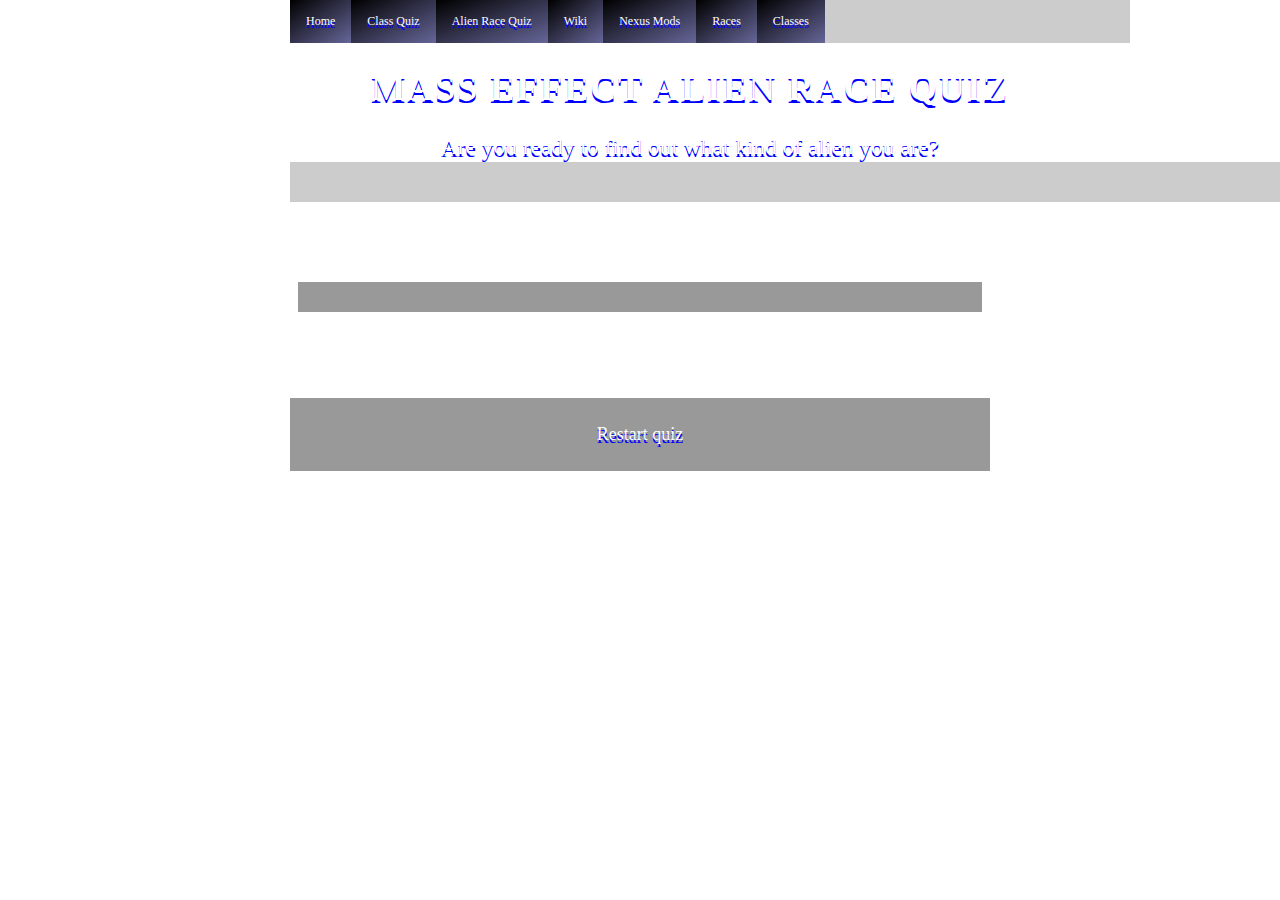
==== class/index.html @ 4fac1df6 "Add files via upload" ====
<!DOCTYPE html>
<html lang="en" >
<head>
  <meta charset="UTF-8">
  <title>Mass Effect Class Quiz</title>
  <link rel='stylesheet' href='https://fonts.googleapis.com/css?family=Karla|Londrina+Sketch|Megrim|Special+Elite|Press+Start+2P|Bangers'><link rel="stylesheet" href="./style.css">
  <script ref="script.js"></script>
</head>

<body>

    <ul>
      <li><a href="https://masseffectquiz.com">Home</a></li>
      <li><a href="https://masseffectquiz.com/classquiz.html">Class Quiz</a></li>
      <li><a href="https://masseffectquiz.com/racequiz.html">Alien Race Quiz</a></li>
      <li><a href="https://masseffect.fandom.com/wiki/Mass_Effect_Wiki">Wiki</a></li>
      <li class="dropdown">
        <a href="javascript:void(0)" class="dropbtn">Nexus Mods</a>
        <div class="dropdown-content">
          <a href="https://www.nexusmods.com/masseffect">Mass Effect</a>
          <a href="https://www.nexusmods.com/masseffect2">Mass Effect 2</a>
          <a href="https://www.nexusmods.com/masseffect3">Mass Effect 3</a>
          <a href="https://www.nexusmods.com/masseffectlegendaryedition">Mass Effect LE</a>
          <a href="https://www.nexusmods.com/masseffectandromeda">Mass Effect Andromeda</a>
        </div>
      </li>
      <li class="dropdown">
        <a href="javascript:void(0)" class="dropbtn">Races</a>
        <div class="dropdown-content">
          <a href="https://masseffect.fandom.com/wiki/Human">Humans</a>
          <a href="https://masseffect.fandom.com/wiki/Asari">Asari</a>
          <a href="https://masseffect.fandom.com/wiki/Turian">Turians</a>
          <a href="https://masseffect.fandom.com/wiki/Salarian">Salarians</a>
          <a href="https://masseffect.fandom.com/wiki/Krogan">Krogan</a>
          <a href="https://masseffect.fandom.com/wiki/Quarian">Quarians</a>
          <a href="https://masseffect.fandom.com/wiki/Batarian">Batarians</a>
          <a href="https://masseffect.fandom.com/wiki/Volus">Volus</a>
          <a href="https://masseffect.fandom.com/wiki/Rachni">Rachni</a>
          <a href="https://masseffect.fandom.com/wiki/Geth">Geth</a>
        </div>
      </li>
      <li class="dropdown">
        <a href="javascript:void(0)" class="dropbtn">Classes</a>
        <div class="dropdown-content">
          <a href="https://masseffect.fandom.com/wiki/Soldier">Soldiers</a>
          <a href="https://masseffect.fandom.com/wiki/Engineer">Engineers</a>
          <a href="https://masseffect.fandom.com/wiki/Adept">Adepts</a>
          <a href="https://masseffect.fandom.com/wiki/Infiltrator">Infiltrators</a>
          <a href="https://masseffect.fandom.com/wiki/Vanguard">Vanguards</a>
          <a href="https://masseffect.fandom.com/wiki/Sentinel">Sentinels</a>
        </div>
      </li>
    </ul>
    <div id="quiz">
      <h1> Mass Effect Alien Race Quiz</h1>
      <div id="questions">Are you ready to find out what kind of alien you are?</div>
      <ul id="answers">
      </ul>
      <button id="button" class="button">Start quiz</button>
    </div>
    <a>
      <div id="results">
        <h1>Congratulations, you are:</h1>
        <br>
        <div id="img1"></div>
        <br>
        <div id="img2"></div>
      </div>
      <p><span id="topScore"></span></p>
    </a>
    <br>
    <br>
    <p><a href="javascript:window.location.href=window.location.href">Restart quiz</a></p>
    <div id="error">
      <p>There was an error. Please try again</p>
    </div>
    <br>
    <br>
    <br>
    <br>
    <br>
    <br>
    <br>
    <br>
    <div id="disqus_thread"></div>
    <script>
      (function() { // DON'T EDIT BELOW THIS LINE
        var d = document,
          s = d.createElement('script');
        s.src = 'https://https-oljoph-github-io-joseph.disqus.com/embed.js';
        s.setAttribute('data-timestamp', +new Date());
        (d.head || d.body).appendChild(s);
      })();

    </script>
    <noscript>Please enable JavaScript to view the <a href="https://disqus.com/?ref_noscript">comments powered by Disqus.</a></noscript>
    <script id="dsq-count-scr" src="//https-oljoph-github-io-joseph.disqus.com/count.js" async></script>

  </body>

</html>
<!-- partial -->
<script src="./script.js"></script>

</body>
---- class/style.css ----
@font-face {
  font-family: massEffect;
  src: url('https://unsmiley.github.io/me123.woff');
}

html {
  height: 100%;
}

body {
  font-family: massEffect;
  height: 100%;
  margin: 0;
  background-repeat: no-repeat;
  background-attachment: fixed;
  background-image: url('https://stsci-opo.org/STScI-01GA6KKWG229B16K4Q38CH3BXS.png');
  filter: progid:DXImageTransform.Microsoft.gradient(startColorstr="#91c1d1",
      endColorstr="#91d1c1",
      GradientType=0);
  text-align: center;
  color: #fff;
}

h1 {
  font-family: 'massEffect';
  letter-spacing: 2px;
  text-transform: uppercase;
  font-size: 2em;
}

#quiz {
  font-family: 'massEffect';
  width: 800px;
  margin: auto;
}

#questions {
  font-size: 1.3em;
}

#answers {
  list-style-type: none;
  margin: 2px 0 0 0;
  padding: 20px;
  letter-spacing: 2px;
  text-align: center;
}

#answers li {
  float: left;
  /*margin:0 5px 0 0;*/
  margin: 0px 15px 15px 0px;
  /*for determining distance between answers */
  width: 250px;
  height: 220px;
  border: 2px orange solid;
  position: relative;
  padding: 15px;
}

#answers label,
#answers input {
  display: block;
  position: absolute;
  top: 0;
  left: 0;
  right: 0;
  bottom: 0;
  font-size: 14px;
  padding: 10px;
}

#answers input[type="radio"] {
  opacity: 0.011;
  z-index: 100;
}

#answers input[type="radio"]:checked+label {
  opacity: 1;
}

#answers label {
  padding: 5px;
  cursor: pointer;
  z-index: 90;
  opacity: 0.7;
  transition: opacity 0.2s linear;
}

#answers label:hover {
  opacity: 1;
}

.button {
  border: 2px solid #fff;
  margin: 0.5em;
  padding: 0.5em;
  display: inline-block;
  background-color: transparent;
  text-transform: uppercase;
  padding: 10px;
  color: #fff;
  font-family: 'massEffect';
}

.button:hover {
  cursor: pointer;
}

#results {
  display: none;
}

#error {
  display: none;
}

/*GEOCITIES WEBPAGE STYLES */
/* infiltrator styles */
.infiltrator {
  font-family: "massEffect";
  font-size: 1.4em;
  text-align: center;
  color: white;
}

.infiltrator h1 {
  font-size: 1.4em;
  font-family: "massEffect";
}

@keyframes blinker {
  50% {
    opacity: 0;
  }
}

.infiltrator a {
  color: yellow;
  margin: 0 10px 0 20px;
}

.infiltrator a:hover {
  background-color: blue;
}

.infiltrator a:before {
  margin-right: 10px;
}

.infiltrator div[id^='img'] {
  margin-right: 10px;
  width: 200px;
  display: inline-block;
}

.infiltrator #img1 {
  content: url('https://static.wikia.nocookie.net/masseffect/images/a/aa/Infiltrator-Guide.png');
}

.infiltrator #img2 {
  content: url('https://static.wikia.nocookie.net/masseffect/images/3/3f/Infiltratorclasstransp.png');
}

.infiltrator div[id^='affiliate'] {
  width: 100px;
  margin-right: -10px;
  display: inline-block;
}

/* sentinel styles */

.sentinel {
  font-family: "massEffect";
  font-size: 1.4em;
  text-align: center;
  color: white;
}

.sentinel h1 {
  font-size: 1.4em;
  font-family: "massEffect";
}

@keyframes blinker {
  50% {
    opacity: 0;
  }
}

.sentinel a {
  color: darkgrey;
  margin: 0 10px 0 20px;
}


.sentinel a:before {
  content: url('https://web.archive.org/web/20091023163201/http://geocities.com/warhawkuac/doom/doomskullcursor.gif');
  margin-right: 10px;
}

.sentinel div[id^='img'] {
  margin-right: 10px;
  width: 200px;
  display: inline-block;
}

.sentinel #img1 {
  content: url('https://static.wikia.nocookie.net/masseffect/images/d/d5/Sentinel-Guide.png');
  margin: auto;
}

.sentinel #img2 {
  content: url('https://static.wikia.nocookie.net/masseffect/images/2/2c/Sentinel_Class_Image_ME_LE.png/');
  margin: auto;
}

.sentinel div[id^='affiliate'] {
  width: 100px;
  margin-right: -10px;
  display: inline-block;
  border: red solid;
}

/* vanguard styles */

.vanguard {
  font-family: "massEffect";
  font-size: 1.4em;
  text-align: center;
  color: white;
}

.vanguard h1 {
  font-size: 1.4em;
  font-family: 'massEffect';
}

@keyframes blinker {
  50% {
    opacity: 0;
  }
}

.vanguard a {
  color: darkorange;
  margin: 0 10px 0 20px;
}

.vanguard a:hover {
  background-color: green;
  cursor: url(https://web.archive.org/web/20091027003810/http://ca.geocities.com/EverlastingIllusions/Miscellanous/Cursor9.gif), auto;
}

.vanguard a:before {
  content: url('https://web.archive.org/web/20090829195701/http://geocities.com/Athens/Parthenon/5567/dotdance.gif');
  margin-right: 10px;
}

.vanguard div[id^='img'] {
  margin-right: 10px;
  width: 200px;
  display: inline-block;
}

.vanguard #img1 {
  content: url('https://static.wikia.nocookie.net/masseffect/images/4/42/Vanguard-Guide.png');
}

.vanguard #img2 {
  content: url('https://static.wikia.nocookie.net/masseffect/images/0/01/Vanguard_Class_Image_ME_LE.png');
}

.vanguard div[id^='affiliate'] {
  width: 100px;
  margin-right: -10px;
  display: inline-block;
}

/* soldier styles */

.soldier {
  font-family: "massEffect";
  font-size: 1.4em;
  text-align: center;
  color: white;
}

.soldier h1 {
  font-size: 1.4em;
  font-family: "massEffect";
}

@keyframes blinker {
  50% {
    opacity: 0;
  }
}

.soldier h1 {
  font-size: 1.4em;
  font-family: 'massEffect';
}

@keyframes blinker {
  50% {
    opacity: 0;
  }
}

.soldier a {
  color: gold;
  margin: 0 10px 0 20px;
}

.soldier a:hover {
  background-color: olive;
}

.soldier a:before {
  margin-right: 10px;
}

.soldier div[id^='img'] {
  margin-right: 10px;
  width: 200px;
  display: inline-block;
}

.soldier #img1 {
  content: url('https://static.wikia.nocookie.net/masseffect/images/2/21/Soldier-Guide.png');
}

.soldier #img2 {
  content: url('https://static.wikia.nocookie.net/masseffect/images/7/70/Soldier_Class_Image_ME_LE.png/');
}


.soldier div[id^='affiliate'] {
  width: 100px;
  margin-right: -10px;
  display: inline-block;
  border: cyan solid;
}


/* engineer styles */

.engineer {
  font-family: "massEffect";
  font-size: 1.4em;
  text-align: center;
  color: white;
}

.engineer h1 {
  font-size: 1.4em;
  font-family: "massEffect";
}

@keyframes blinker {
  50% {
    opacity: 0;
  }
}

.engineer a {
  color: blueviolet;
  margin: 0 10px 0 20px;
}

.engineer a:hover {
  background-color: darkgoldenrod;
  cursor: url(https://web.archive.org/web/20090731114836/http://hk.geocities.com/godofcat/mcmug/cursor1p2.gif), auto;
}

.engineer a:before {
  content: url('https://web.archive.org/web/20091019163523/http://www.geocities.com/sillyerik/checkit.gif');
  margin-right: 10px;
}

.engineer div[id^='img'] {
  margin-right: 10px;
  width: 200px;
  display: inline-block;
}

.engineer #img1 {
  content: url('https://static.wikia.nocookie.net/masseffect/images/4/48/Engineer-Guide.png');
}

.engineer #img2 {
  content: url('https://static.wikia.nocookie.net/masseffect/images/c/c3/Engineer_Class_Image_ME_LE.png');
}

.engineer div[id^='affiliate'] {
  width: 100px;
  margin-right: -10px;
  display: inline-block;
}

/* adept styles */

.adept {
  font-family: "massEffect";
  font-size: 1.4em;
  text-align: center;
  color: white;
}

.adept h1 {
  font-size: 1.4em;
  font-family: "massEffect";
}

@keyframes blinker {
  50% {
    opacity: 0;
  }
}

.adept a {
  color: lightslategrey;
  margin: 0 10px 0 20px;
}

.adept a:hover {
  background-color: darkslategray;
  cursor: url(https://web.archive.org/web/20091026232535/http://www.geocities.com/john_miles_the_cucumber/arnoldcursorpreview.gif), auto;
}

.adept a:before {
  content: url('https://web.archive.org/web/20091027043933/http://us.geocities.com/sakyaputto/cursor.gif');
  margin-right: 10px;
}

.adept div[id^='img'] {
  margin-right: 10px;
  width: 200px;
  display: inline-block;
}

.adept #img1 {
  content: url('https://static.wikia.nocookie.net/masseffect/images/e/ee/Adept-Guide.png');
}

.adept #img2 {
  content: url('https://static.wikia.nocookie.net/masseffect/images/d/d1/Adept_Class_Image_ME_LE.png');
}


.adept div[id^='affiliate'] {
  width: 100px;
  margin-right: -10px;
  display: inline-block;
  border: red solid;
}

@font-face {
  font-family: massEffect;
  src: url('https://unsmiley.github.io/me123.woff');
}

ul {
  list-style-type: none;
  margin: 0;
  padding: 0;
}

li {
  display: inline;
  float: center;
}

a {
  display: block;
  padding: 8px;
}

body {
  background-image: url("https://stsci-opo.org/STScI-01GA6KKWG229B16K4Q38CH3BXS.png");
  font-family: "massEffect";
  text-shadow: blue 0 3px;
  background-size: stretch;
  margin: 0 auto;
  max-width: 700px;
  color: white;
  font-size: 18px;
}

p {
  background: rgba(0, 0, 0, .4);
  padding: 15px;
  line-height: 1.5;
}

ul {
  list-style-type: none;
  margin: 0;
  padding: 0;
  overflow: hidden;
  background-color: rgba(0, 0, 0, .2);
  color: #FFF;
  width: 120%;
  text-align: left;
}

li {
  float: left;
}

li a,
.dropbtn {
  color: white;
  padding: 14px 16px;
  text-decoration: none;
  font-size: 12px;
  background: linear-gradient(to bottom right, #000000 0%, #666699 100%);
}

li a:hover,
.dropdown:hover .dropbtn {
  background-color: rgba(0, 0, 0, 1.0);
}

li.dropdown {
  display: inline-block;
}

.dropdown-content {
  display: none;
  position: absolute;
  background-color: #000080;
  min-width: 160px;
  box-shadow: 0px 8px 16px 0px rgba(122, 127, 128, 1.0);
  z-index: 1;
}

.dropdown-content a {
  color: black;
  padding: 12px 16px;
  text-decoration: none;
  display: block;
  text-align: left;
}

.dropdown-content a:hover {
  background-color: #000080;
}

.dropdown:hover .dropdown-content {
  display: block;
}

.age {
  color: red;
}

.race {
  font-family: "massEffect";
  text-shadow: 4px 4px #000080;
}

h1 {
  color: white;
  font-family: 'massEffect';
  text-align: center;
}

h3 {
  color: white;
  font-family: 'massEffect';
  text-shadow: 2px 2px #000000;
}


*html .alignsidebar {
  position: absolute;
}

a:link,
a:visited {
  color: #FFFFFF;
  text-decoration: none;
}

a:hover,
a:focus {
  color: #4444FF;
  text-decoration: none;
}

.alignsidebarsub ul {
  margin: 0;
  padding: 0;
  /*list-style:none;*/
}

.topScore {
  background-color: rgba(0, 0, 0, 0.9);
}
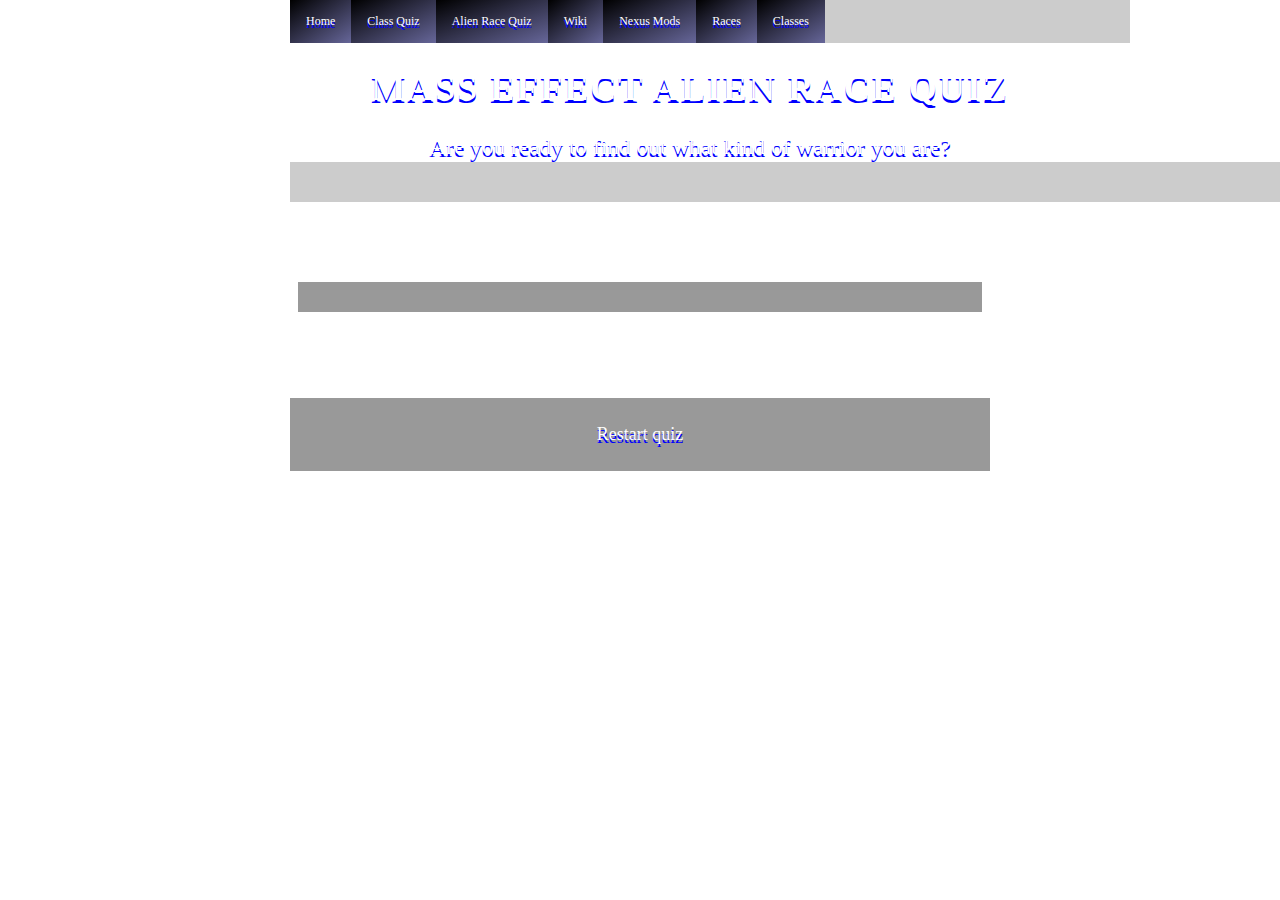
==== commit 6263fa3b: "Update index.html" ====
--- a/class/index.html
+++ b/class/index.html
@@ -53,7 +53,7 @@
     </ul>
     <div id="quiz">
       <h1> Mass Effect Alien Race Quiz</h1>
-      <div id="questions">Are you ready to find out what kind of alien you are?</div>
+      <div id="questions">Are you ready to find out what kind of warrior you are?</div>
       <ul id="answers">
       </ul>
       <button id="button" class="button">Start quiz</button>
